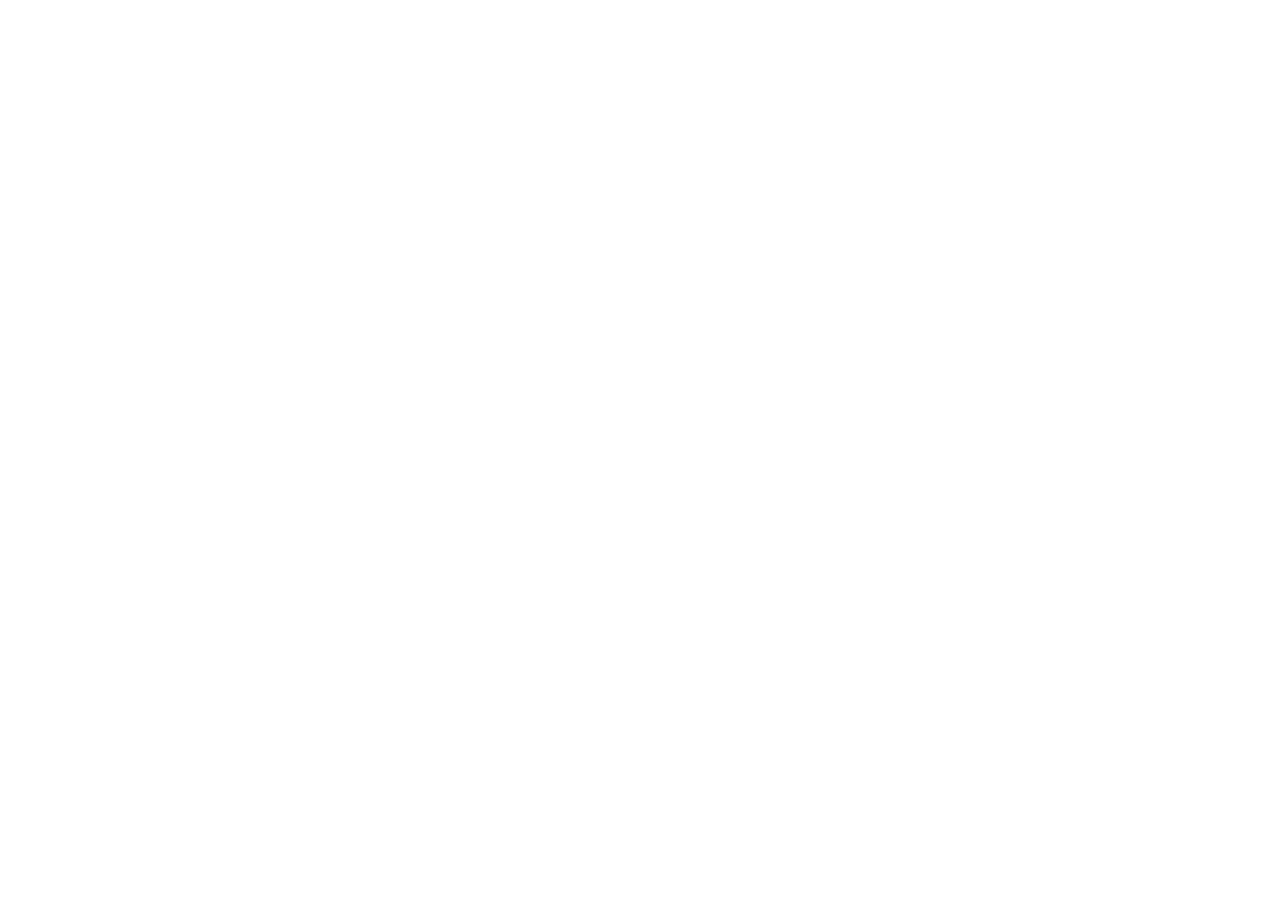
==== index.html @ 70ba05c9 "." ====
<!DOCTYPE html>
<html lang="en">
<head>
    <meta charset="UTF-8">
    <meta name="viewport" content="width=device-width, initial-scale=1.0">
    <title>Hydrangea Github Enhancer</title>
    <link href="https://cdn.jsdelivr.net/npm/bootstrap@5.3.2/dist/css/bootstrap.min.css" rel="stylesheet" integrity="sha384-T3c6CoIi6uLrA9TneNEoa7RxnatzjcDSCmG1MXxSR1GAsXEV/Dwwykc2MPK8M2HN" crossorigin="anonymous">
    <link rel="stylesheet" href="https://cdnjs.cloudflare.com/ajax/libs/animate.css/4.1.1/animate.min.css"/>
    <link rel="stylesheet" href="./index.css">
</head>
<body>
    <div class="container">
        <ol class="animate__fadeIn" id="repo_lists">

        </ol>
    </div>
    <script src="https://cdn.jsdelivr.net/npm/bootstrap@5.3.2/dist/js/bootstrap.bundle.min.js" integrity="sha384-C6RzsynM9kWDrMNeT87bh95OGNyZPhcTNXj1NW7RuBCsyN/o0jlpcV8Qyq46cDfL" crossorigin="anonymous"></script>
    <script src="./index.js"></script>
</body>
</html>
---- index.css ----
a {
    text-decoration: none;
    color: var(--bs--body-color);
}

a:hover {
    text-decoration: underline;
}
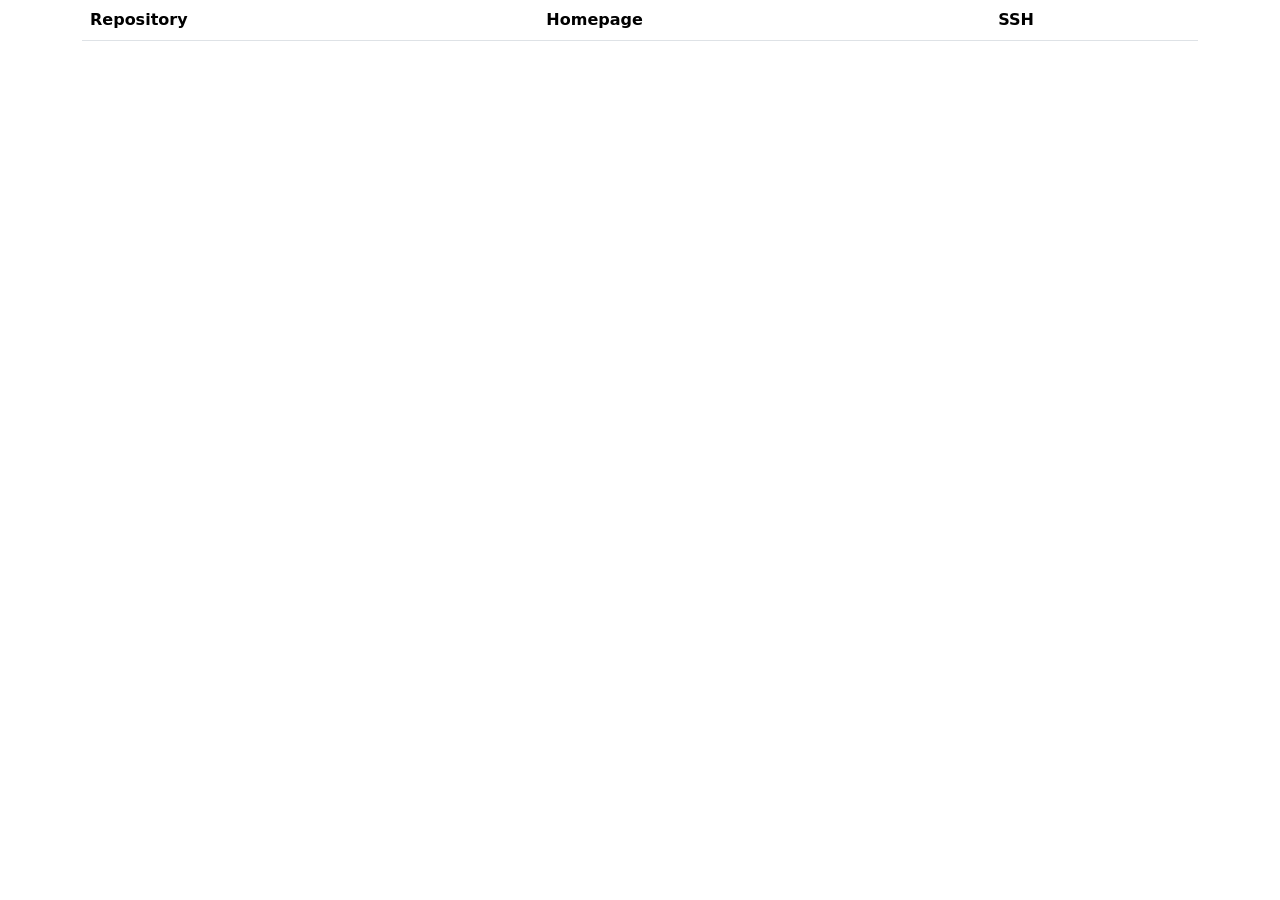
==== commit 228cf822: "." ====
--- a/index.html
+++ b/index.html
@@ -10,9 +10,14 @@
 </head>
 <body>
     <div class="container">
-        <ol class="animate__fadeIn" id="repo_lists">
-
-        </ol>
+        <table class="table table-striped animate__fadeIn">
+            <thead>
+                <th>Repository</th>
+                <th>Homepage</th>
+                <th>SSH</th>
+            </thead>
+            <tbody id="repo_lists"></tbody>
+        </table>
     </div>
     <script src="https://cdn.jsdelivr.net/npm/bootstrap@5.3.2/dist/js/bootstrap.bundle.min.js" integrity="sha384-C6RzsynM9kWDrMNeT87bh95OGNyZPhcTNXj1NW7RuBCsyN/o0jlpcV8Qyq46cDfL" crossorigin="anonymous"></script>
     <script src="./index.js"></script>
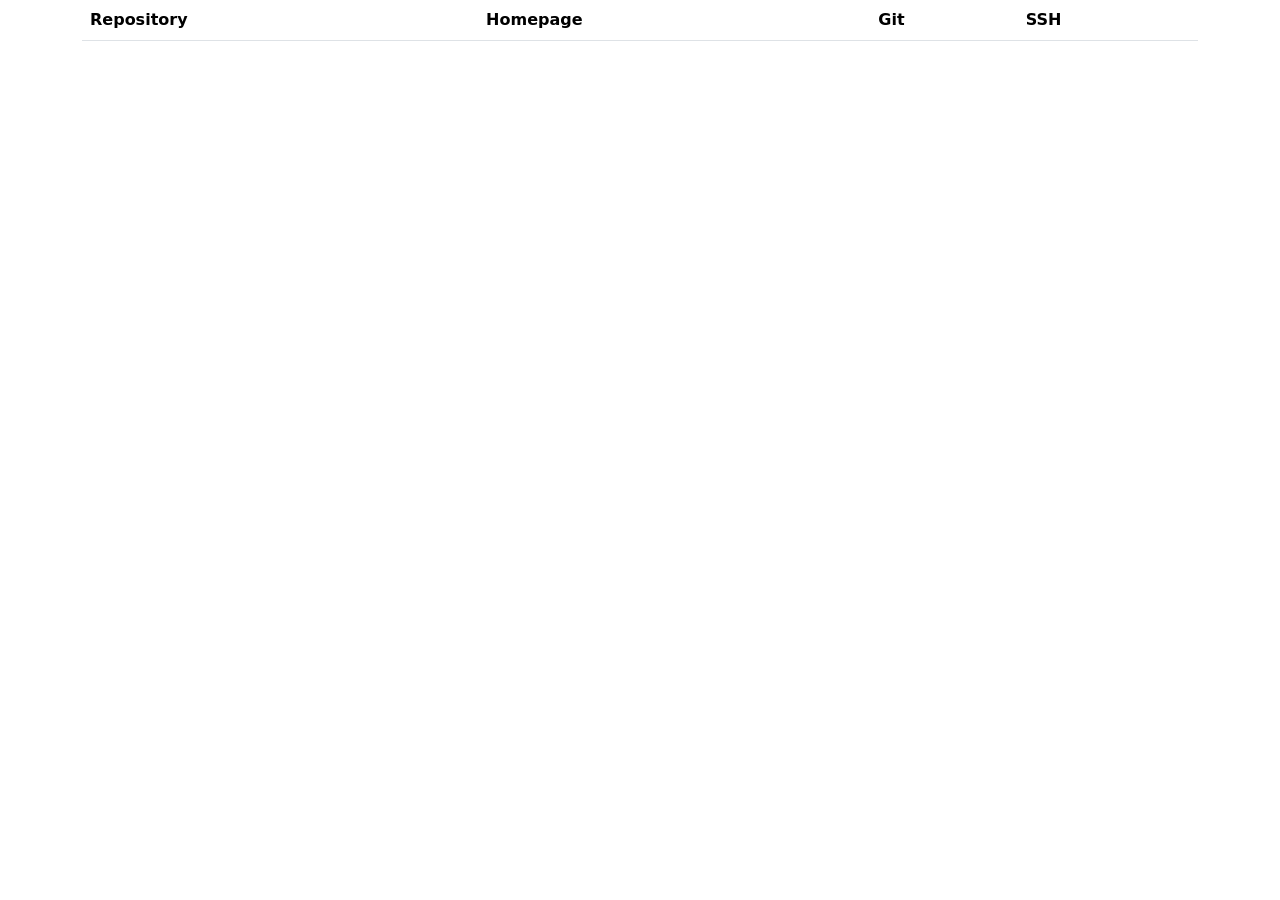
==== commit f70aaffc: "." ====
--- a/index.html
+++ b/index.html
@@ -14,6 +14,7 @@
             <thead>
                 <th>Repository</th>
                 <th>Homepage</th>
+                <th>Git</th>
                 <th>SSH</th>
             </thead>
             <tbody id="repo_lists"></tbody>
